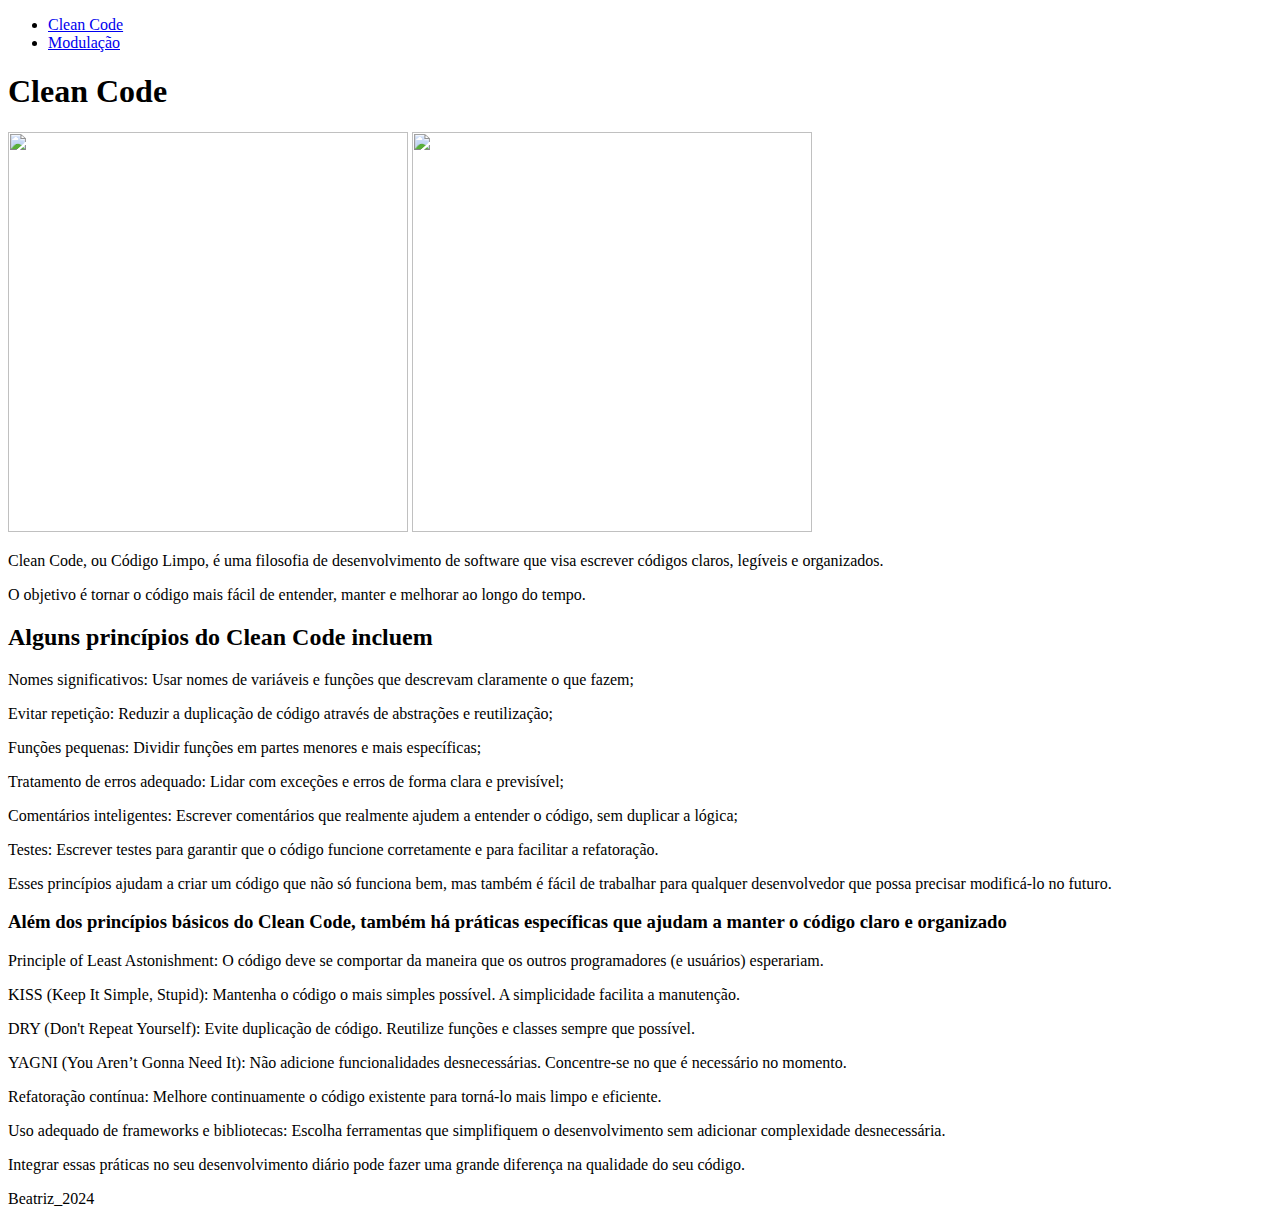
==== index.html @ b7eda09e "Add files via upload" ====
<!DOCTYPE html>
<html lang="pt-br">
<head>
    <meta charset="UTF-8">
    <meta name="viewport" content="width=device-width, initial-scale=1.0">
    <title>Clean Code</title>

<link rel="stylesheet" href="/assets/css/style.css">
<link rel="icon" href="/assets/favicon.png" type="favicon">
</head>

        <nav>
            <ul>
                <li><a href="index.html">Clean Code</a></li>
                <li><a href="pagina2.html">Modulação</a></li>
            </ul>
        </nav>
    </header>
    
    
</body>
</html>


<body>
    <header>
     <h1>Clean Code</h1>
    </header>

<nav>
    <article>
        
        <a href="/index.html"><img src="/assets/clearcode.png" alt=""id="clearcode" width="400" height="400" ></a>

        <a href="/index.html"><img src="/assets/clearcode2.png" alt=""id="clearcode2" width="400" height="400" ></a>


        <p>
            Clean Code, ou Código Limpo, é uma filosofia de desenvolvimento de software que visa escrever códigos claros,
            legíveis e organizados.
            </p>

            <p>
            O objetivo é tornar o código mais fácil de entender, manter e melhorar ao longo do tempo.
            </p>
            </article>

            <p>
                <h2>Alguns princípios do Clean Code incluem</h2>
            </p> 
                
             <p>Nomes significativos: Usar nomes de variáveis e funções que descrevam claramente o que fazem;</p>

            <p>Evitar repetição: Reduzir a duplicação de código através de abstrações e reutilização;</p>

            <p>Funções pequenas: Dividir funções em partes menores e mais específicas;</p>

            <p>Tratamento de erros adequado: Lidar com exceções e erros de forma clara e previsível; </p>

            <p>Comentários inteligentes: Escrever comentários que realmente ajudem a entender o código, sem duplicar a lógica; </p>

            <p>Testes: Escrever testes para garantir que o código funcione corretamente e para facilitar a refatoração.</p>
        </p>
            

           <p>
            Esses princípios ajudam a criar um código que não só funciona bem, 
            mas também é fácil de trabalhar para qualquer desenvolvedor que possa precisar modificá-lo no futuro.

        </p>
    </article>

    <article2>
        
         <p>
            <h3>Além dos princípios básicos do Clean Code, também há práticas específicas que ajudam a manter o código claro e organizado</h3>

           </p> 
           <p>Principle of Least Astonishment: O código deve se comportar da maneira que os outros programadores (e usuários) esperariam.</p>
           <p>KISS (Keep It Simple, Stupid): Mantenha o código o mais simples possível. A simplicidade facilita a manutenção.</p>
           <p>DRY (Don't Repeat Yourself): Evite duplicação de código. Reutilize funções e classes sempre que possível.</p>
           <p>YAGNI (You Aren’t Gonna Need It): Não adicione funcionalidades desnecessárias. Concentre-se no que é necessário no momento.</p>
           <p>Refatoração contínua: Melhore continuamente o código existente para torná-lo mais limpo e eficiente.</p>
           <p>Uso adequado de frameworks e bibliotecas: Escolha ferramentas que simplifiquem o desenvolvimento sem adicionar complexidade desnecessária.</p>
           <p>Integrar essas práticas no seu desenvolvimento diário pode fazer uma grande diferença na qualidade do seu código. </p>    
    
        </article>
<footer>
    <p>Beatriz_2024</p>
</footer>
</nav>
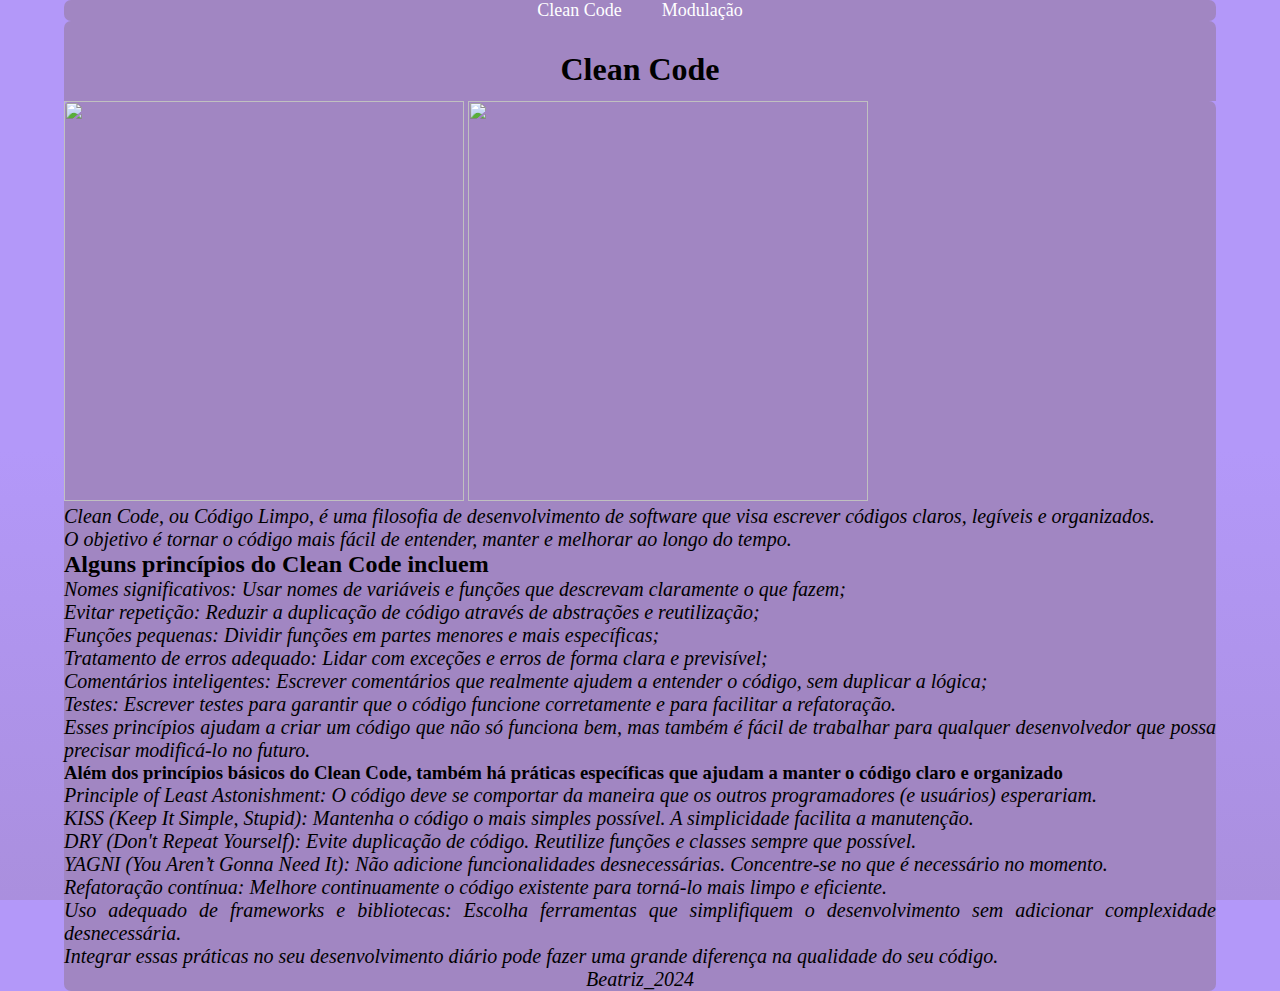
==== commit 37579c35: "update" ====
--- a/index.html
+++ b/index.html
@@ -5,8 +5,8 @@
     <meta name="viewport" content="width=device-width, initial-scale=1.0">
     <title>Clean Code</title>
 
-<link rel="stylesheet" href="/assets/css/style.css">
-<link rel="icon" href="/assets/favicon.png" type="favicon">
+<link rel="stylesheet" href="/style.css">
+<link rel="icon" href="./assets/favicon.png" type="favicon">
 </head>
 
         <nav>
@@ -30,9 +30,9 @@
 <nav>
     <article>
         
-        <a href="/index.html"><img src="/assets/clearcode.png" alt=""id="clearcode" width="400" height="400" ></a>
+        <a href="/index.html"><img src="/" alt=""id="clearcode" width="400" height="400" ></a>
 
-        <a href="/index.html"><img src="/assets/clearcode2.png" alt=""id="clearcode2" width="400" height="400" ></a>
+        <a href="/index.html"><img src="./assets/clearcode2.png" alt=""id="clearcode2" width="400" height="400" ></a>
 
 
         <p>
--- a/style.css
+++ b/style.css
@@ -0,0 +1,147 @@
+@charset "utf-8";
+
+*{
+margin: 0;
+padding: 0;
+box-sizing: border-box;
+font-family: Georgia, 'Times New Roman', Times, serif
+
+}
+
+html{
+height: 100vh;
+
+}
+
+body{
+font-family: Georgia, 'Times New Roman', Times, serif;
+background-image: linear-gradient(to bottom,#b398f9 50%,#a186c2 150%);
+background-position: bottom;
+background-repeat: repeat;
+background-attachment: fixed;
+background-position: top;
+background-attachment: scroll;
+
+}
+
+header{
+background-color: #a186c2;
+border-radius: 7px 7px 0px 0px;
+width: 90vw;
+margin: auto;
+
+}
+
+header>h1{
+text-align: center;
+color: black;
+padding: 3px;
+text-shadow: whitesmoke;
+margin-top: 17px;
+
+}
+
+nav{
+ background-color:#a186c2 ; 
+margin-top: 3px;
+border-radius: 7px;
+width: 90vw;
+margin: auto;
+text-align: justify;
+
+}
+
+main{
+background-color:#6484a4;
+display: flex;
+justify-content: center;
+flex-direction: column;
+
+}
+
+main>article{
+background-color: #6484a4;
+margin: auto;
+display: flex;
+flex-direction: row;
+align-items: flex-end;
+padding: 3px;
+width: 95%;
+
+}
+
+article>p{
+color: #000;
+justify-content: space-around;
+
+}
+
+article>img{
+width: 170px;
+margin: 03px;
+align-items: flex-end;
+padding: auto;
+
+}
+
+p{
+font-family: Georgia, 'Times New Roman', Times, serif;
+font-size: 20px;
+font-style: italic;
+font-weight: 500;
+color: #000;
+
+}
+
+footer{
+background-color:#a2b0b5 ,#6484a4;
+border-radius: 0px 0px 0px 0px;
+clear: both;
+text-align: center;
+width: 90vw;
+font-family: Verdana, Geneva, Tahoma, sans-serif
+}
+
+/* Resetando margens e preenchimentos */
+* {
+    margin: 0;
+    padding: 0;
+    box-sizing: border-box;
+}
+
+body {
+    font-family: Arial, sans-serif;
+}
+
+header {
+    background-color:#a186c2;
+    padding: 10px 0;
+}
+
+nav ul {
+    list-style: none;
+    display: flex;
+    justify-content: center;
+}
+
+nav ul li {
+    margin: 0 20px;
+}
+
+nav ul li a {
+    text-decoration: none;
+    color: white;
+    font-size: 18px;
+}
+
+nav ul li a:hover {
+    text-decoration: underline;
+}
+
+main {
+    padding: 20px;
+    text-align: center;
+}
+
+
+
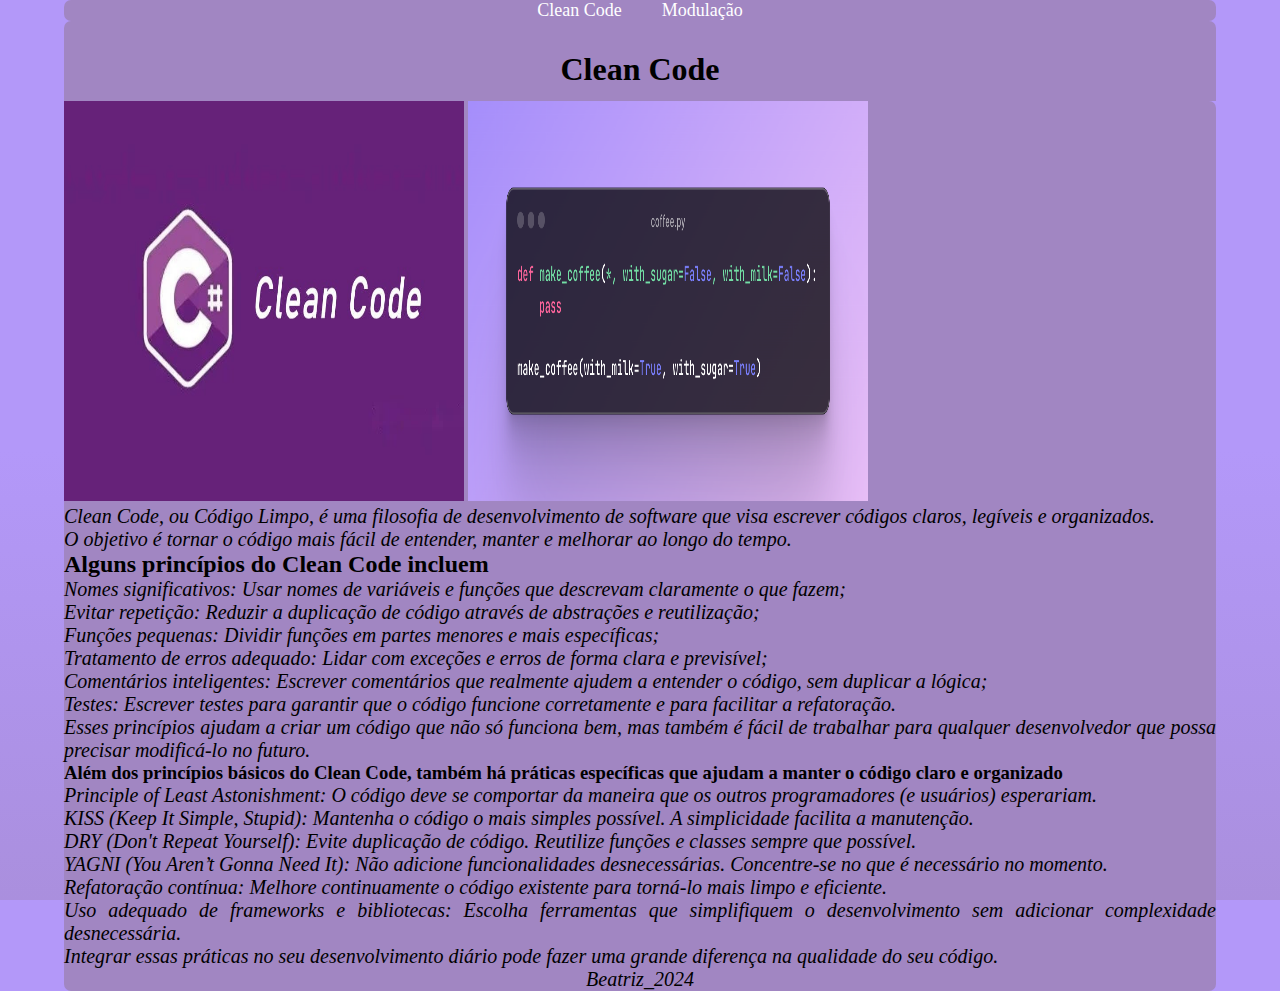
==== commit ccf7219c: "upgrade" ====
--- a/index.html
+++ b/index.html
@@ -5,8 +5,8 @@
     <meta name="viewport" content="width=device-width, initial-scale=1.0">
     <title>Clean Code</title>
 
-<link rel="stylesheet" href="/style.css">
-<link rel="icon" href="./assets/favicon.png" type="favicon">
+<link rel="stylesheet" href="/Trabalho dia 14_clear e mani/assets/css/style.css">
+<link rel="icon" href="/Trabalho dia 14_clear e mani/assets/favicon.png" type="favicon">
 </head>
 
         <nav>
@@ -30,9 +30,9 @@
 <nav>
     <article>
         
-        <a href="/index.html"><img src="/" alt=""id="clearcode" width="400" height="400" ></a>
+        <a href="/index.html"><img src="/Trabalho dia 14_clear e mani/assets/clearcode.png" alt=""id="clearcode" width="400" height="400" ></a>
 
-        <a href="/index.html"><img src="./assets/clearcode2.png" alt=""id="clearcode2" width="400" height="400" ></a>
+        <a href="/index.html"><img src="/Trabalho dia 14_clear e mani/assets/clearcode2.png" alt=""id="clearcode2" width="400" height="400" ></a>
 
 
         <p>
@@ -88,5 +88,4 @@
 <footer>
     <p>Beatriz_2024</p>
 </footer>
-</nav>
-
+</nav>--- a/Trabalho dia 14_clear e mani/assets/css/style.css
+++ b/Trabalho dia 14_clear e mani/assets/css/style.css
@@ -0,0 +1,147 @@
+@charset "utf-8";
+
+*{
+margin: 0;
+padding: 0;
+box-sizing: border-box;
+font-family: Georgia, 'Times New Roman', Times, serif
+
+}
+
+html{
+height: 100vh;
+
+}
+
+body{
+font-family: Georgia, 'Times New Roman', Times, serif;
+background-image: linear-gradient(to bottom,#b398f9 50%,#a186c2 150%);
+background-position: bottom;
+background-repeat: repeat;
+background-attachment: fixed;
+background-position: top;
+background-attachment: scroll;
+
+}
+
+header{
+background-color: #a186c2;
+border-radius: 7px 7px 0px 0px;
+width: 90vw;
+margin: auto;
+
+}
+
+header>h1{
+text-align: center;
+color: black;
+padding: 3px;
+text-shadow: whitesmoke;
+margin-top: 17px;
+
+}
+
+nav{
+ background-color:#a186c2 ; 
+margin-top: 3px;
+border-radius: 7px;
+width: 90vw;
+margin: auto;
+text-align: justify;
+
+}
+
+main{
+background-color:#6484a4;
+display: flex;
+justify-content: center;
+flex-direction: column;
+
+}
+
+main>article{
+background-color: #6484a4;
+margin: auto;
+display: flex;
+flex-direction: row;
+align-items: flex-end;
+padding: 3px;
+width: 95%;
+
+}
+
+article>p{
+color: #000;
+justify-content: space-around;
+
+}
+
+article>img{
+width: 170px;
+margin: 03px;
+align-items: flex-end;
+padding: auto;
+
+}
+
+p{
+font-family: Georgia, 'Times New Roman', Times, serif;
+font-size: 20px;
+font-style: italic;
+font-weight: 500;
+color: #000;
+
+}
+
+footer{
+background-color:#a2b0b5 ,#6484a4;
+border-radius: 0px 0px 0px 0px;
+clear: both;
+text-align: center;
+width: 90vw;
+font-family: Verdana, Geneva, Tahoma, sans-serif
+}
+
+/* Resetando margens e preenchimentos */
+* {
+    margin: 0;
+    padding: 0;
+    box-sizing: border-box;
+}
+
+body {
+    font-family: Arial, sans-serif;
+}
+
+header {
+    background-color:#a186c2;
+    padding: 10px 0;
+}
+
+nav ul {
+    list-style: none;
+    display: flex;
+    justify-content: center;
+}
+
+nav ul li {
+    margin: 0 20px;
+}
+
+nav ul li a {
+    text-decoration: none;
+    color: white;
+    font-size: 18px;
+}
+
+nav ul li a:hover {
+    text-decoration: underline;
+}
+
+main {
+    padding: 20px;
+    text-align: center;
+}
+
+
+
